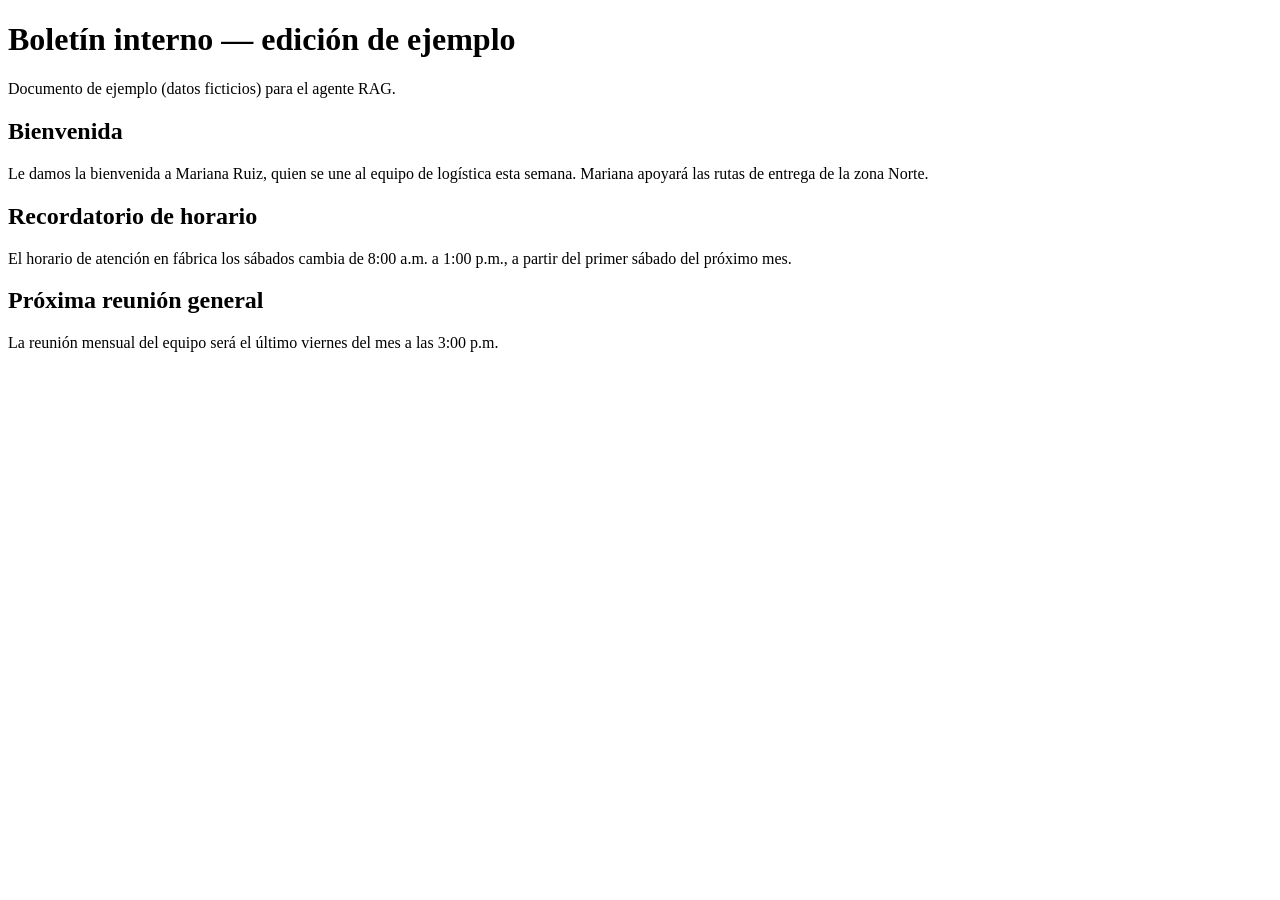
==== documentos/comunicacion-interna/boletin-interno.html @ 26f5398e "feat: add fictional sample documents for all formats" ====
<!DOCTYPE html>
<html lang="es">
<head><meta charset="utf-8"><title>Boletín interno — edición de ejemplo</title></head>
<body>
  <h1>Boletín interno — edición de ejemplo</h1>
  <p>Documento de ejemplo (datos ficticios) para el agente RAG.</p>

  <h2>Bienvenida</h2>
  <p>Le damos la bienvenida a Mariana Ruiz, quien se une al equipo de logística
  esta semana. Mariana apoyará las rutas de entrega de la zona Norte.</p>

  <h2>Recordatorio de horario</h2>
  <p>El horario de atención en fábrica los sábados cambia de 8:00 a.m. a 1:00 p.m.,
  a partir del primer sábado del próximo mes.</p>

  <h2>Próxima reunión general</h2>
  <p>La reunión mensual del equipo será el último viernes del mes a las 3:00 p.m.</p>
</body>
</html>
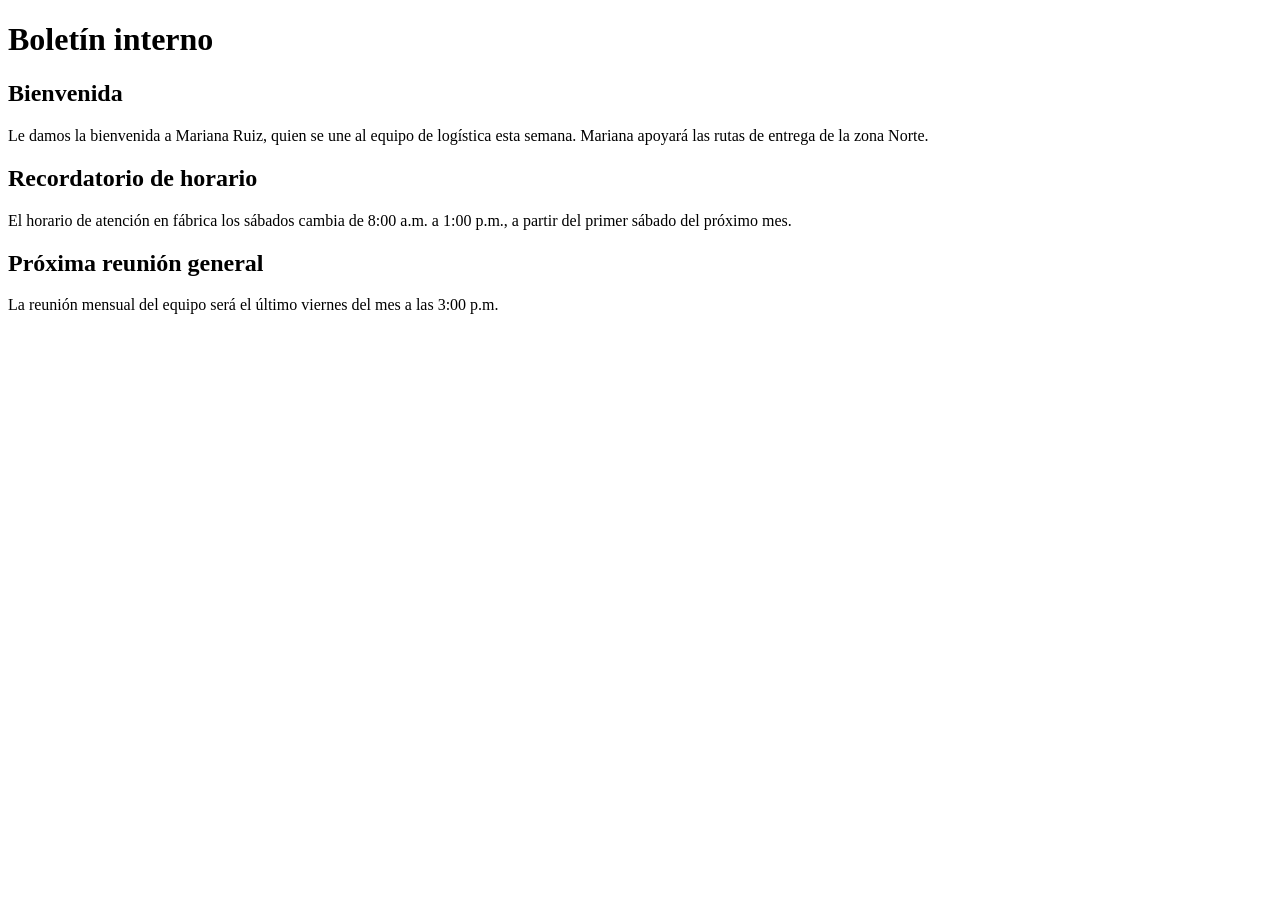
==== commit ee2adbed: "Refresh generated sample documents" ====
--- a/documentos/comunicacion-interna/boletin-interno.html
+++ b/documentos/comunicacion-interna/boletin-interno.html
@@ -1,9 +1,8 @@
 <!DOCTYPE html>
 <html lang="es">
-<head><meta charset="utf-8"><title>Boletín interno — edición de ejemplo</title></head>
+<head><meta charset="utf-8"><title>Boletín interno</title></head>
 <body>
-  <h1>Boletín interno — edición de ejemplo</h1>
-  <p>Documento de ejemplo (datos ficticios) para el agente RAG.</p>
+  <h1>Boletín interno</h1>
 
   <h2>Bienvenida</h2>
   <p>Le damos la bienvenida a Mariana Ruiz, quien se une al equipo de logística
